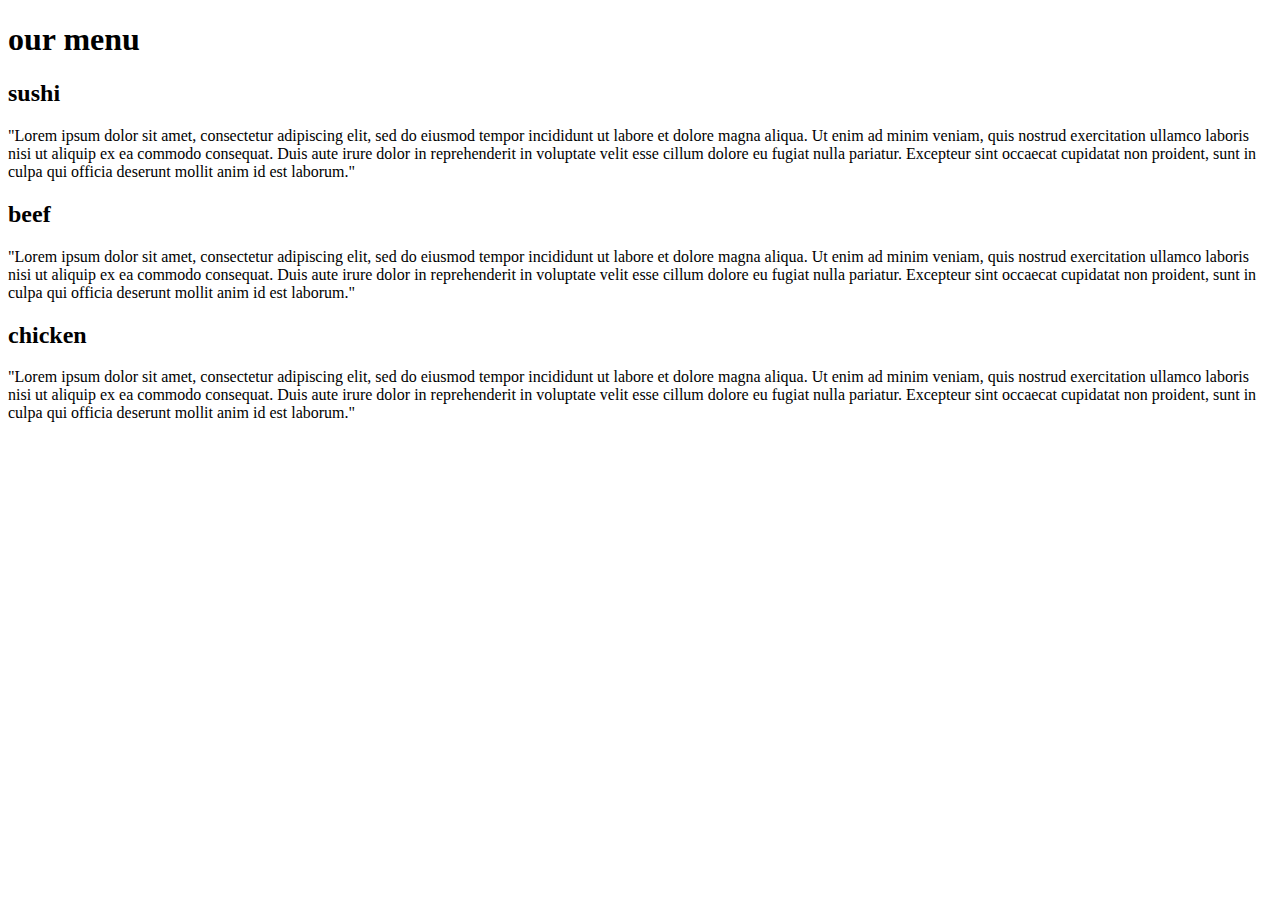
==== site/module2_sol/index.html @ bed2846f "solutions to module 2 assignment" ====
<!DOCTYPE html>
<html>
<head>
<meta charset="utf-8">
<meta name="viewport" content="width=device-width, initial-scale=1">
<title>module2_ass</title>
<link rel="stylesheet" type="text/css" href="blah.css">
</head>
<body>
<h1>our menu</h1>

<div class="row">
  
  <div class="bg4 md6"><h2>sushi</h2><p id="p1">"Lorem ipsum dolor sit amet, consectetur adipiscing elit, sed do eiusmod tempor incididunt ut labore et dolore magna aliqua. Ut enim ad minim veniam, quis nostrud exercitation ullamco laboris nisi ut aliquip ex ea commodo consequat. Duis aute irure dolor in reprehenderit in voluptate velit esse cillum dolore eu fugiat nulla pariatur. Excepteur sint occaecat cupidatat non proident, sunt in culpa qui officia deserunt mollit anim id est laborum."</p></div>

  <div class="bg4 md6">
    <h2>beef</h2><div><p id="p2">"Lorem ipsum dolor sit amet, consectetur adipiscing elit, sed do eiusmod tempor incididunt ut labore et dolore magna aliqua. Ut enim ad minim veniam, quis nostrud exercitation ullamco laboris nisi ut aliquip ex ea commodo consequat. Duis aute irure dolor in reprehenderit in voluptate velit esse cillum dolore eu fugiat nulla pariatur. Excepteur sint occaecat cupidatat non proident, sunt in culpa qui officia deserunt mollit anim id est laborum."</p></div></div>
  <div class="bg4 md12"><h2 id="hey" =>chicken</h2><p id="p3">"Lorem ipsum dolor sit amet, consectetur adipiscing elit, sed do eiusmod tempor incididunt ut labore et dolore magna aliqua. Ut enim ad minim veniam, quis nostrud exercitation ullamco laboris nisi ut aliquip ex ea commodo consequat. Duis aute irure dolor in reprehenderit in voluptate velit esse cillum dolore eu fugiat nulla pariatur. Excepteur sint occaecat cupidatat non proident, sunt in culpa qui officia deserunt mollit anim id est laborum."</p></div>
  
</div>

</body>
</html>
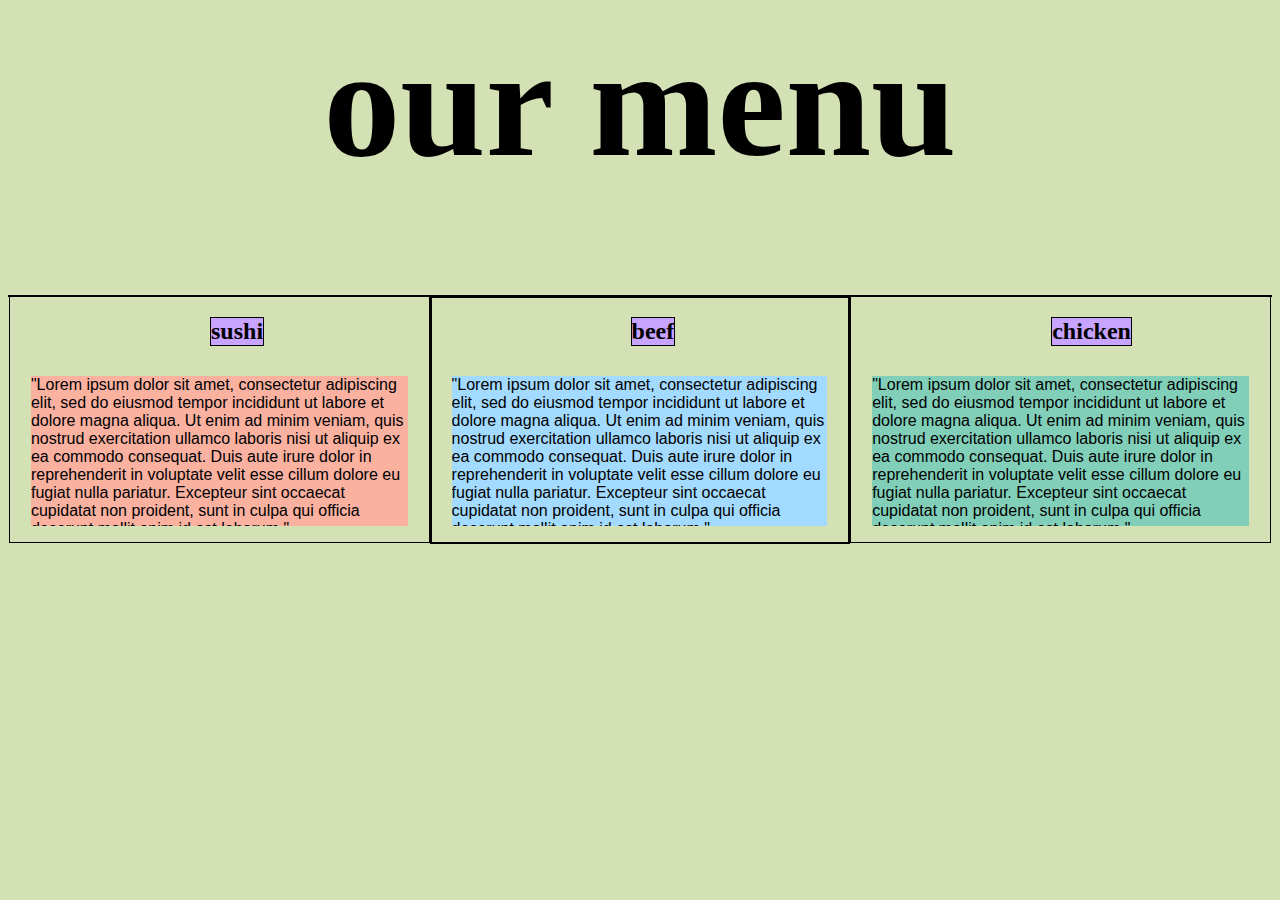
==== commit a33fadf0: "Update index.html" ====
--- a/site/module2_sol/index.html
+++ b/site/module2_sol/index.html
@@ -4,7 +4,7 @@
 <meta charset="utf-8">
 <meta name="viewport" content="width=device-width, initial-scale=1">
 <title>module2_ass</title>
-<link rel="stylesheet" type="text/css" href="blah.css">
+<link rel="stylesheet" type="text/css" href="https://jesreman214.github.io/coursera_trial/site/module2_sol/sol_css_code.css">
 </head>
 <body>
 <h1>our menu</h1>
@@ -20,4 +20,4 @@
 </div>
 
 </body>
-</html>+</html>
